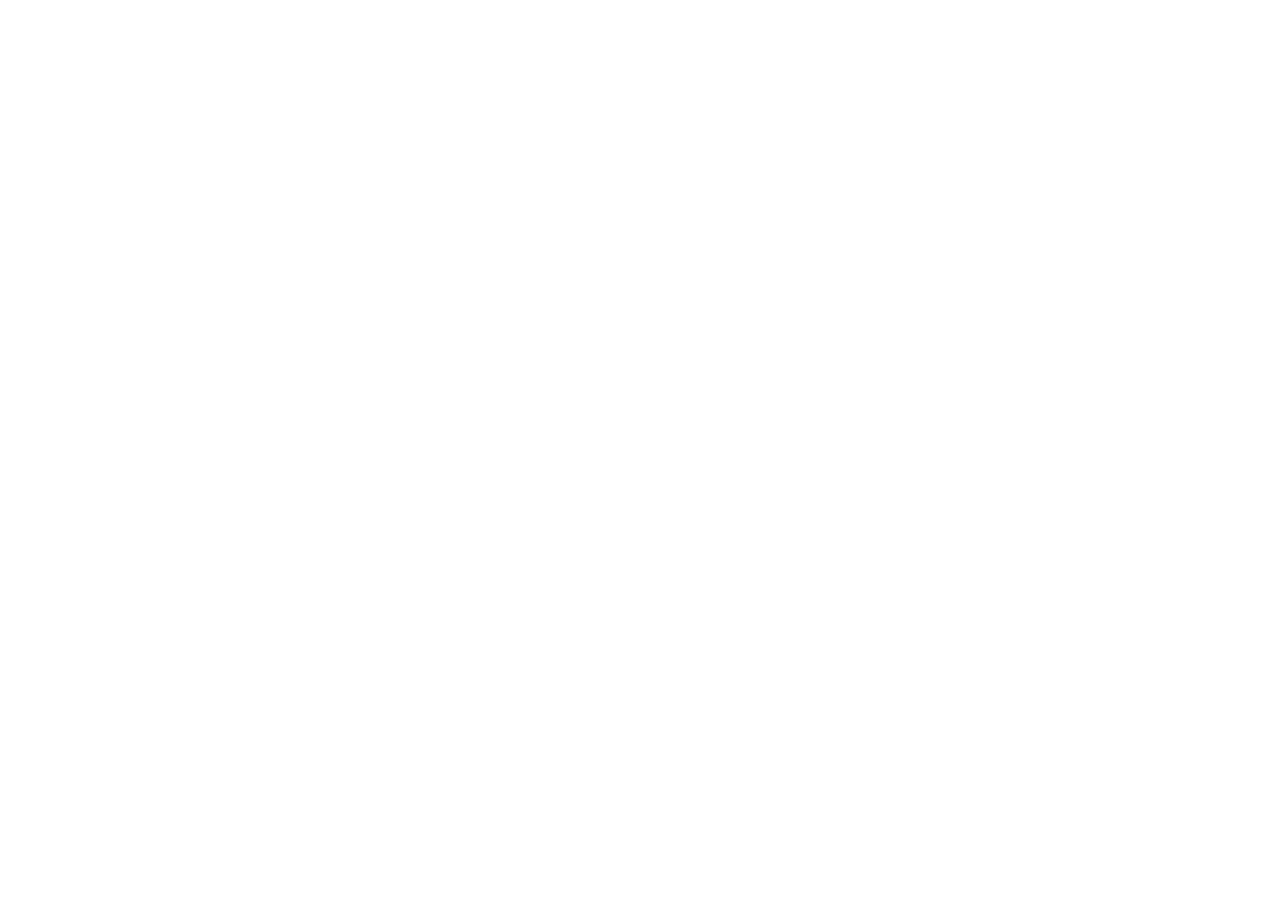
==== Project/index.html @ 02fef8ec "added project folder" ====
<!DOCTYPE html>
<html>
<head>
    <title>D3 Project Starter Template</title>
    <meta charset="UTF-8">
    <link rel="icon" href="data:;base64,iVBORwOKGO=" />
    <link rel="stylesheet" href="css/style.css">
</head>
<body>    
    <!-- Add HTML content, SVG drawing area, ... -->


 
    <!-- D3 bundle -->
    <script src="js/d3.v6.min.js"></script>

    <!-- Our JS code - INCLUDING the new files-->
    <script src="js/main.js"></script>


</body>
</html>
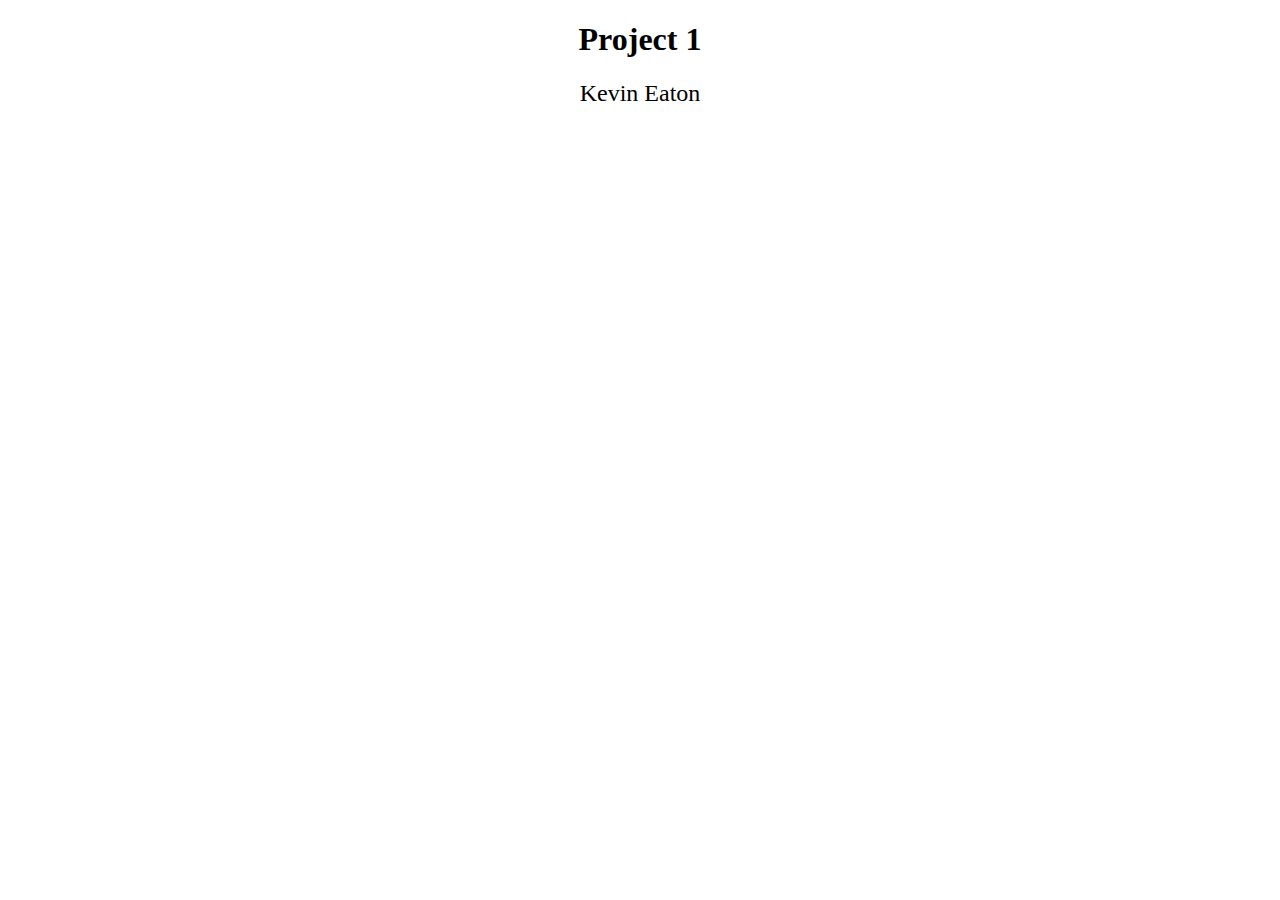
==== commit 8edaf444: "added proj" ====
--- a/Project/index.html
+++ b/Project/index.html
@@ -8,15 +8,13 @@
 </head>
 <body>    
     <!-- Add HTML content, SVG drawing area, ... -->
-
-
- 
+    <h1>Project 1</h1>
+    <h2>Kevin Eaton</h2>
     <!-- D3 bundle -->
     <script src="js/d3.v6.min.js"></script>
 
     <!-- Our JS code - INCLUDING the new files-->
     <script src="js/main.js"></script>
 
-
 </body>
 </html>--- a/Project/css/style.css
+++ b/Project/css/style.css
@@ -0,0 +1,10 @@
+h1 {
+  font-family: Verdana;
+  text-align: center;
+}
+
+h2 {
+  font-family: Verdana;
+  font-weight: lighter;
+  text-align: center;
+}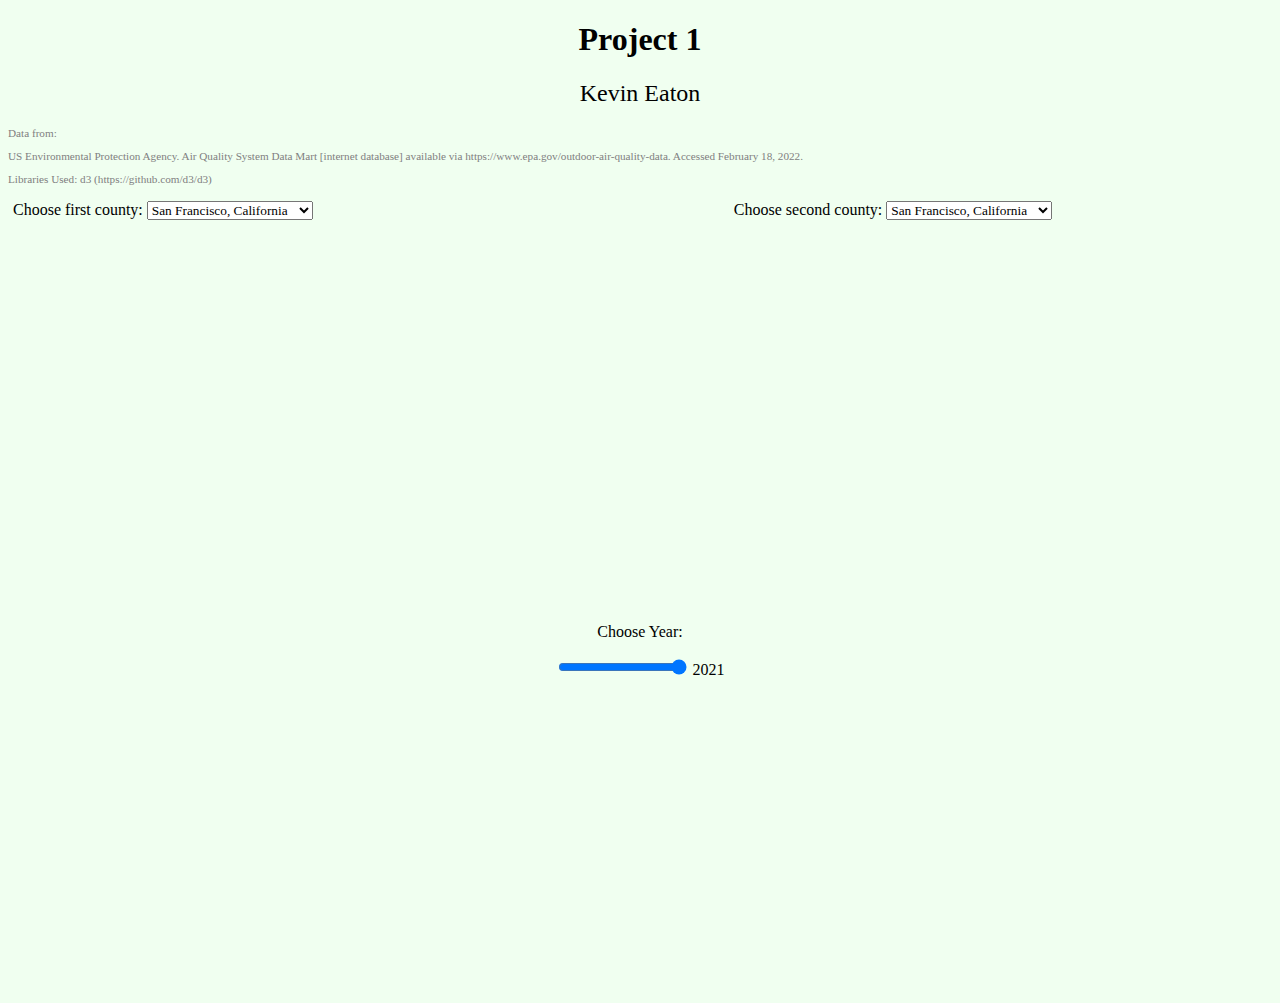
==== commit c2accd93: "final code" ====
--- a/Project/index.html
+++ b/Project/index.html
@@ -1,7 +1,7 @@
 <!DOCTYPE html>
 <html>
 <head>
-    <title>D3 Project Starter Template</title>
+    <title>Project 1 App</title>
     <meta charset="UTF-8">
     <link rel="icon" href="data:;base64,iVBORwOKGO=" />
     <link rel="stylesheet" href="css/style.css">
@@ -10,11 +10,78 @@
     <!-- Add HTML content, SVG drawing area, ... -->
     <h1>Project 1</h1>
     <h2>Kevin Eaton</h2>
+    <p class="info">Data from:</p>
+    <p class="info">US Environmental Protection Agency. 
+        Air Quality System Data Mart [internet database] available via https://www.epa.gov/outdoor-air-quality-data. 
+        Accessed February 18, 2022.</p>
+    <p class="info">Libraries Used: d3 (https://github.com/d3/d3) </p>
     <!-- D3 bundle -->
     <script src="js/d3.v6.min.js"></script>
 
+    <!-- Charts for Part C -->
+    <div class="container">
+        <div class="container-child">
+            <label for="county-select1">Choose first county:</label>
+            <select id="county1" name="county-select1" onchange="updateCounty1(this.value)">
+                <option value="California,San Francisco">San Francisco, California</option>
+                <option value="Ohio,Hamilton">Hamilton, Ohio</option>
+                <option value="South Carolina,Greenville">Greenville, South Carolina</option>
+                <option value="Tennessee,Knox">Knox, Tennessee</option>
+                <option value="Utah,Salt Lake">Salt Lake, Utah</option>
+                <option value="Texas,Dallas">Dallas, Texas</option>
+                <option value="New York,New York">New York, New York</option>
+                <option value="Illinois,Cook">Cook, Illinois</option>
+                <option value="Massachusetts,Middlesex">Middlesex, Massachusetts</option>
+                <option value="Missouri,Saint Louis">Saint Louis, Missouri</option>
+                <option value="Nevada,Clark">Clark, Nevada</option>
+                <option value="Colorado,Denver">Denver, Colorado</option>
+            </select>
+            <svg id="linechart1a"></svg>
+            <svg id="linechart2a"></svg>
+            <svg id="barcharta"></svg>
+            <svg id="pieAQIa"></svg>
+            <svg id="piePola"></svg>
+
+        </div>
+        <div class="container-child-slider">
+            <p>Choose Year:</p>
+            <input type="range" min="1980" max="2021" value="2021" class="slider" id="yearSlider" oninput="{this.nextElementSibling.value = this.value; updateYear(this.value);}">
+            <output>2021</output>
+            
+        </div>
+        <div class="container-child">
+            <label for="county-select2">Choose second county:</label>
+            <select id="county2" name="county-select2" onchange="updateCounty2(this.value)">
+                <option value="California,San Francisco">San Francisco, California</option>
+                <option value="Ohio,Hamilton">Hamilton, Ohio</option>
+                <option value="South Carolina,Greenville">Greenville, South Carolina</option>
+                <option value="Tennessee,Knox">Knox, Tennessee</option>
+                <option value="Utah,Salt Lake">Salt Lake, Utah</option>
+                <option value="Texas,Dallas">Dallas, Texas</option>
+                <option value="New York,New York">New York, New York</option>
+                <option value="Illinois,Cook">Cook, Illinois</option>
+                <option value="Massachusetts,Middlesex">Middlesex, Massachusetts</option>
+                <option value="Missouri,Saint Louis">Saint Louis, Missouri</option>
+                <option value="Nevada,Clark">Clark, Nevada</option>
+                <option value="Colorado,Denver">Denver, Colorado</option>
+            </select>
+            <svg id="linechart1b"></svg>
+            <svg id="linechart2b"></svg>
+            <svg id="barchartb"></svg>
+            <svg id="pieAQIb"></svg>
+            <svg id="piePolb"></svg>
+        </div>
+        <div id="tooltipBox" class="tooltipBox"></div>
+    </div>
+    
+        
+
     <!-- Our JS code - INCLUDING the new files-->
     <script src="js/main.js"></script>
+    <script src="js/linechart.js"></script>
+    <script src="js/barchart.js"></script>
+    <script src="js/piechart.js"></script>
+    
 
 </body>
 </html>--- a/Project/css/style.css
+++ b/Project/css/style.css
@@ -1,3 +1,10 @@
+* {
+  font-family: Verdana;
+}
+body {
+  background-color:honeydew;
+
+}
 h1 {
   font-family: Verdana;
   text-align: center;
@@ -7,4 +14,44 @@
   font-family: Verdana;
   font-weight: lighter;
   text-align: center;
-}+}
+
+.container{
+  display: flex;
+}
+
+.container-child {
+  flex: 3;
+  padding: 5px
+}  
+
+.container-child-slider {
+  flex: 1;
+  align-self: flex-end;
+  padding-bottom: 25%;
+  text-align: center;
+} 
+
+.tooltipBox {
+  opacity: 90%;
+  background-color: lightgray;
+}
+
+.tooltip-title{
+  font-weight: bold;
+}
+
+.chart-title{
+  font-weight: bold;
+}
+
+.chart-axis{
+  font-size: 80%;
+  
+}
+
+.info{
+  font-size: 70%;
+  color: gray;
+}
+
